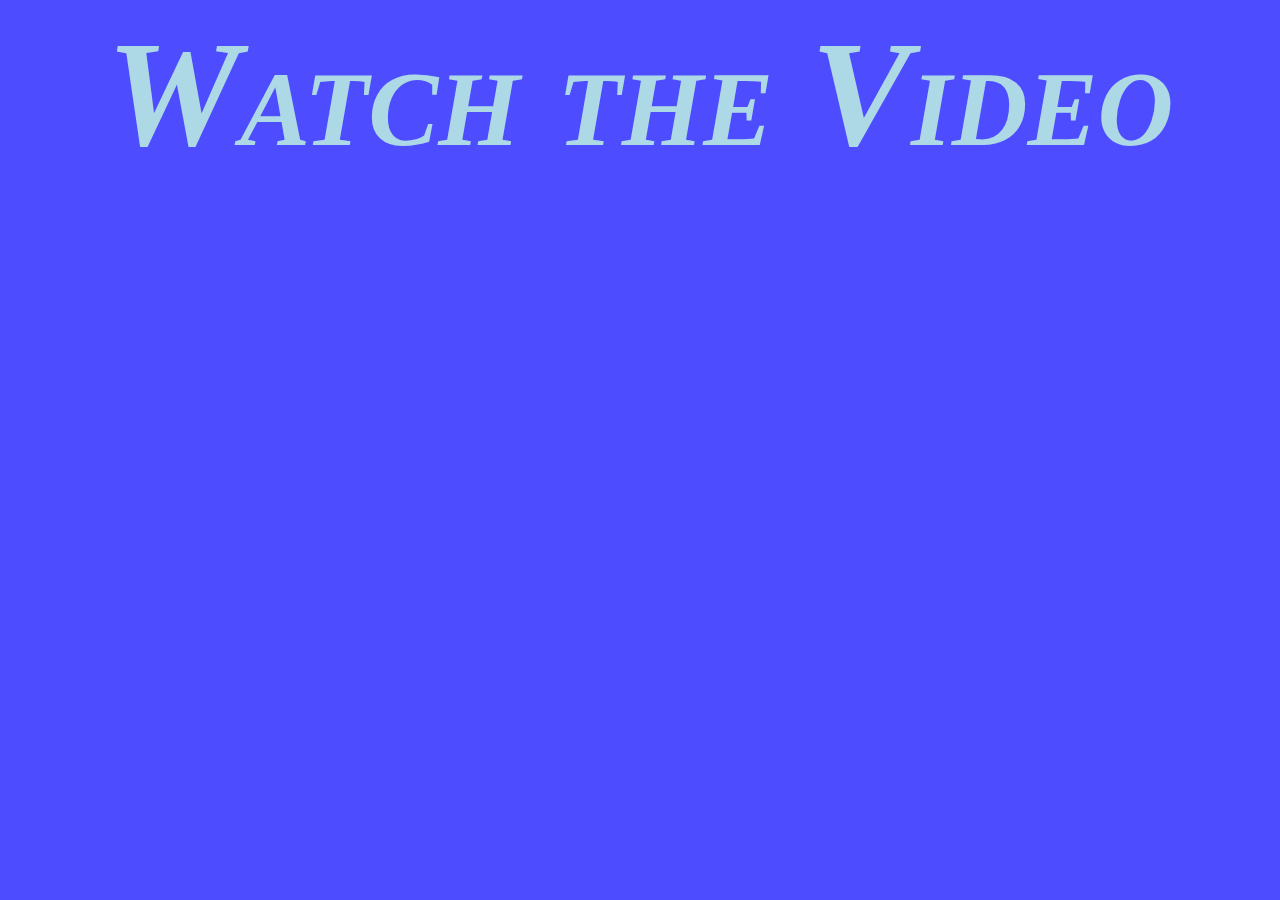
==== Surprise.html @ 025ce55f "Add files via upload" ====
<html>
    <header>
        <Title>Surprise</Title>
        <link rel="stylesheet" href="style.css">
    </header>
    <body>
        <h1>Watch the Video</h1>
        <video src="HBD.mp4"></video>
    </body>
</html>
---- style.css ----
body{
    font-size: 75px;
    font-family: Georgia, 'Times New Roman', Times, serif;
    font-style: italic;
    font-variant: small-caps;
    background-color: #4d4dff;
    cursor: default;
    text-align: center;
    color: lightblue;
}
a{
    color: aliceblue;
    font-weight: bold;
    font-size: 100px;
}
video{
    size: 75px;
}
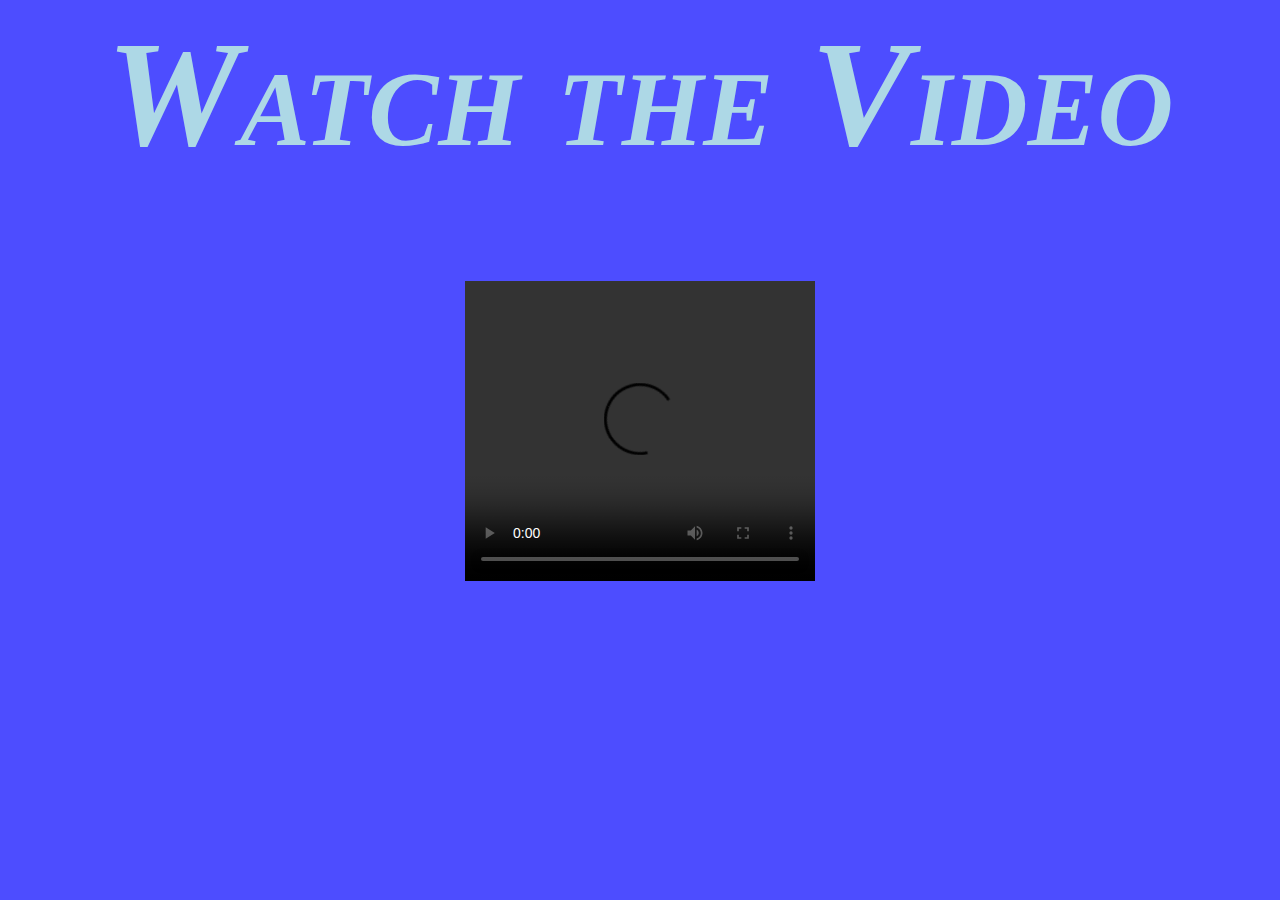
==== commit 2dc2a86d: "Update Surprise.html" ====
--- a/Surprise.html
+++ b/Surprise.html
@@ -5,6 +5,8 @@
     </header>
     <body>
         <h1>Watch the Video</h1>
-        <video src="HBD.mp4"></video>
+        <video width="350" height="300" controls>
+             <source src="HBD.mp4" type="video/mp4"> 
+        </video>
     </body>
-</html>+</html>
